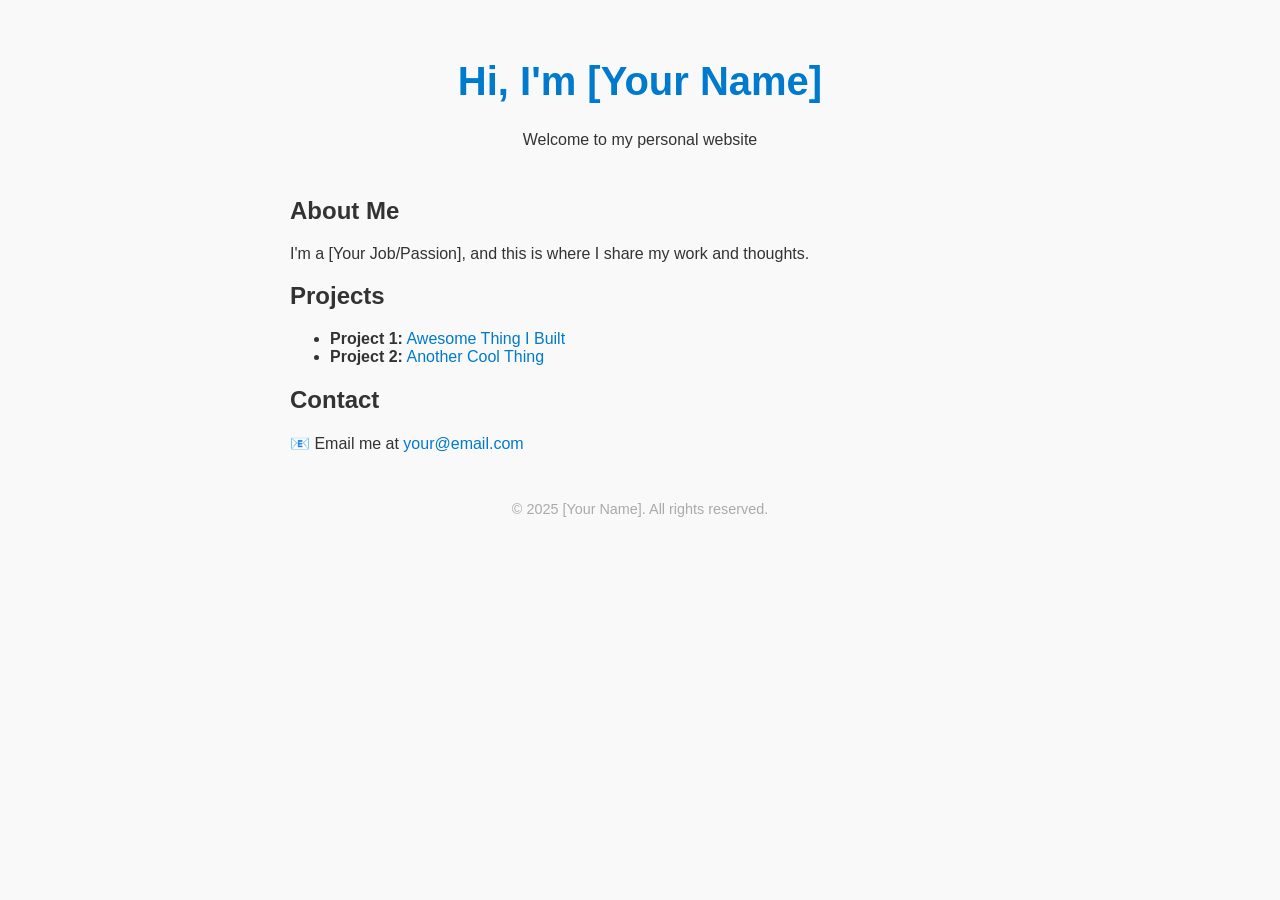
==== index.html @ 6f3f7ba5 "Create index.html The beginning of my Ai Agency Website" ====
<!DOCTYPE html>
<html lang="en">
<head>
  <meta charset="UTF-8" />
  <meta name="viewport" content="width=device-width, initial-scale=1.0"/>
  <title>My Portfolio</title>
  <style>
    body {
      font-family: Arial, sans-serif;
      margin: 0;
      padding: 2rem;
      background-color: #f9f9f9;
      color: #333;
    }
    header {
      text-align: center;
      margin-bottom: 3rem;
    }
    h1 {
      font-size: 2.5rem;
      color: #007acc;
    }
    section {
      max-width: 700px;
      margin: 0 auto;
    }
    a {
      color: #007acc;
      text-decoration: none;
    }
    a:hover {
      text-decoration: underline;
    }
    footer {
      margin-top: 3rem;
      text-align: center;
      font-size: 0.9rem;
      color: #aaa;
    }
  </style>
</head>
<body>
  <header>
    <h1>Hi, I'm [Your Name]</h1>
    <p>Welcome to my personal website</p>
  </header>

  <section>
    <h2>About Me</h2>
    <p>I'm a [Your Job/Passion], and this is where I share my work and thoughts.</p>

    <h2>Projects</h2>
    <ul>
      <li><strong>Project 1:</strong> <a href="#">Awesome Thing I Built</a></li>
      <li><strong>Project 2:</strong> <a href="#">Another Cool Thing</a></li>
    </ul>

    <h2>Contact</h2>
    <p>📧 Email me at <a href="mailto:your@email.com">your@email.com</a></p>
  </section>

  <footer>
    <p>© 2025 [Your Name]. All rights reserved.</p>
  </footer>
</body>
</html>
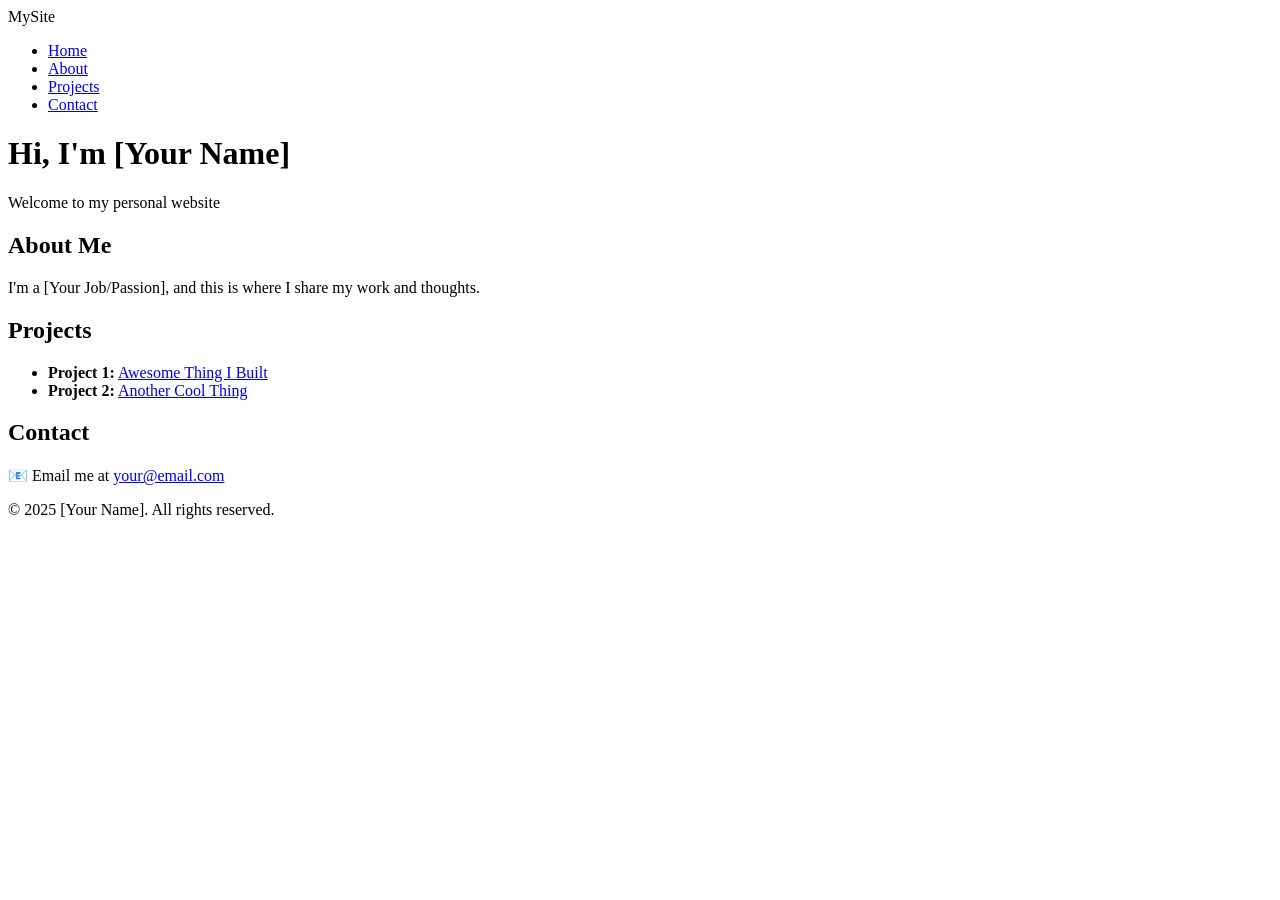
==== commit 17393613: "Nav Bar Building a Navigation Bar like Apples" ====
--- a/index.html
+++ b/index.html
@@ -3,43 +3,20 @@
 <head>
   <meta charset="UTF-8" />
   <meta name="viewport" content="width=device-width, initial-scale=1.0"/>
-  <title>My Portfolio</title>
-  <style>
-    body {
-      font-family: Arial, sans-serif;
-      margin: 0;
-      padding: 2rem;
-      background-color: #f9f9f9;
-      color: #333;
-    }
-    header {
-      text-align: center;
-      margin-bottom: 3rem;
-    }
-    h1 {
-      font-size: 2.5rem;
-      color: #007acc;
-    }
-    section {
-      max-width: 700px;
-      margin: 0 auto;
-    }
-    a {
-      color: #007acc;
-      text-decoration: none;
-    }
-    a:hover {
-      text-decoration: underline;
-    }
-    footer {
-      margin-top: 3rem;
-      text-align: center;
-      font-size: 0.9rem;
-      color: #aaa;
-    }
-  </style>
+  <title>Task Shorter</title>
+  <link rel="stylesheet" href="style.css" />
 </head>
 <body>
+  <nav class="navbar">
+    <div class="logo">MySite</div>
+    <ul class="nav-links">
+      <li><a href="index.html">Home</a></li>
+      <li><a href="about.html">About</a></li>
+      <li><a href="projects.html">Projects</a></li>
+      <li><a href="contact.html">Contact</a></li>
+    </ul>
+  </nav>
+  
   <header>
     <h1>Hi, I'm [Your Name]</h1>
     <p>Welcome to my personal website</p>
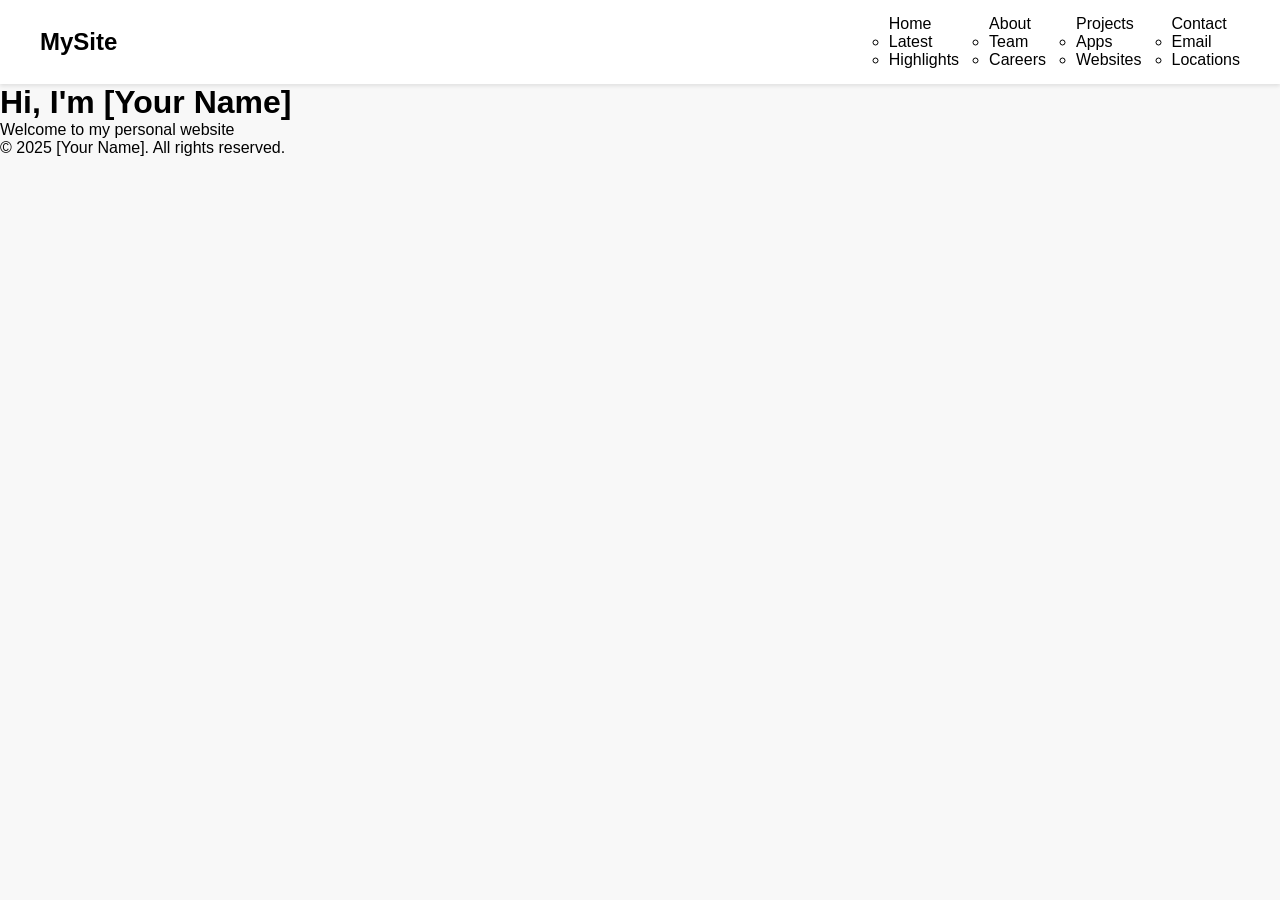
==== commit 9ed7319d: "New Nav Bar" ====
--- a/index.html
+++ b/index.html
@@ -7,13 +7,37 @@
   <link rel="stylesheet" href="style.css" />
 </head>
 <body>
-  <nav class="navbar">
+ <nav class="navbar">
     <div class="logo">MySite</div>
     <ul class="nav-links">
-      <li><a href="index.html">Home</a></li>
-      <li><a href="about.html">About</a></li>
-      <li><a href="projects.html">Projects</a></li>
-      <li><a href="contact.html">Contact</a></li>
+      <li class="nav-item">
+        <a href="index.html">Home</a>
+        <ul class="dropdown">
+          <li><a href="#">Latest</a></li>
+          <li><a href="#">Highlights</a></li>
+        </ul>
+      </li>
+      <li class="nav-item">
+        <a href="about.html">About</a>
+        <ul class="dropdown">
+          <li><a href="#">Team</a></li>
+          <li><a href="#">Careers</a></li>
+        </ul>
+      </li>
+      <li class="nav-item">
+        <a href="projects.html">Projects</a>
+        <ul class="dropdown">
+          <li><a href="#">Apps</a></li>
+          <li><a href="#">Websites</a></li>
+        </ul>
+      </li>
+      <li class="nav-item">
+        <a href="contact.html">Contact</a>
+        <ul class="dropdown">
+          <li><a href="#">Email</a></li>
+          <li><a href="#">Locations</a></li>
+        </ul>
+      </li>
     </ul>
   </nav>
   
@@ -22,20 +46,6 @@
     <p>Welcome to my personal website</p>
   </header>
 
-  <section>
-    <h2>About Me</h2>
-    <p>I'm a [Your Job/Passion], and this is where I share my work and thoughts.</p>
-
-    <h2>Projects</h2>
-    <ul>
-      <li><strong>Project 1:</strong> <a href="#">Awesome Thing I Built</a></li>
-      <li><strong>Project 2:</strong> <a href="#">Another Cool Thing</a></li>
-    </ul>
-
-    <h2>Contact</h2>
-    <p>📧 Email me at <a href="mailto:your@email.com">your@email.com</a></p>
-  </section>
-
   <footer>
     <p>© 2025 [Your Name]. All rights reserved.</p>
   </footer>
--- a/style.css
+++ b/style.css
@@ -0,0 +1,49 @@
+* {
+  margin: 0;
+  padding: 0;
+  box-sizing: border-box;
+}
+
+body {
+  font-family: -apple-system, BlinkMacSystemFont, 'Segoe UI', Roboto, Helvetica, Arial, sans-serif;
+  background: #f8f8f8;
+  color: #000;
+}
+
+.navbar {
+  display: flex;
+  justify-content: space-between;
+  align-items: center;
+  background-color: #fff;
+  padding: 15px 40px;
+  box-shadow: 0 2px 4px rgba(0,0,0,0.1);
+  position: sticky;
+  top: 0;
+  z-index: 1000;
+}
+
+.logo {
+  font-weight: 600;
+  font-size: 1.5rem;
+}
+
+.nav-links {
+  list-style: none;
+  display: flex;
+  gap: 30px;
+}
+
+.nav-links li a {
+  text-decoration: none;
+  color: #000;
+  font-size: 1rem;
+  transition: color 0.2s ease;
+}
+
+.nav-links li a:hover {
+  color: #0071e3; /* Apple-style blue */
+}
+
+.content {
+  padding: 60px;
+}
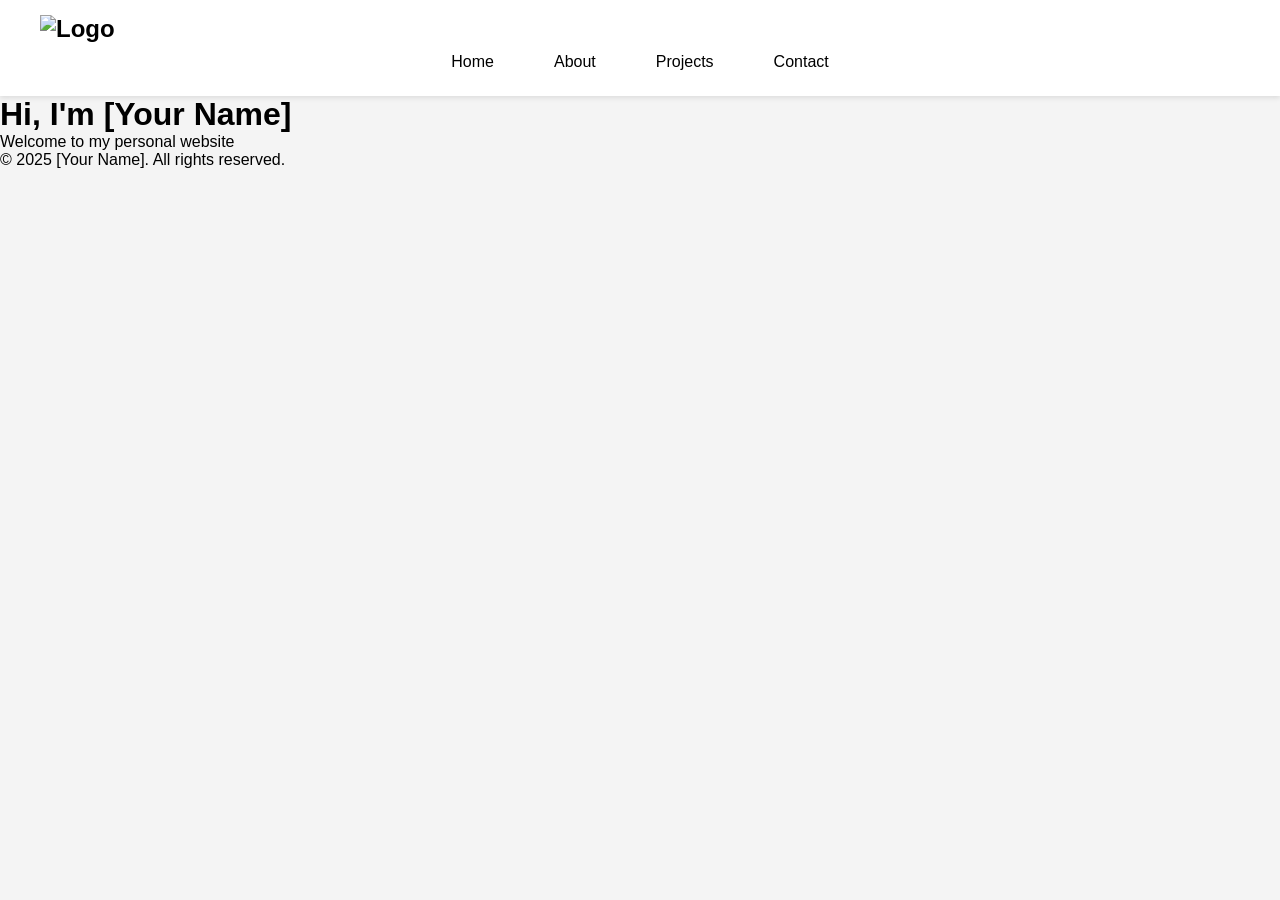
==== commit ef95038e: "added logo image" ====
--- a/index.html
+++ b/index.html
@@ -8,7 +8,9 @@
 </head>
 <body>
  <nav class="navbar">
-    <div class="logo">MySite</div>
+    <div class="logo">
+      <img src="logo.png" alt="Logo" class="logo-img" />
+    </div>
     <ul class="nav-links">
       <li class="nav-item">
         <a href="index.html">Home</a>
--- a/style.css
+++ b/style.css
@@ -6,44 +6,77 @@
 
 body {
   font-family: -apple-system, BlinkMacSystemFont, 'Segoe UI', Roboto, Helvetica, Arial, sans-serif;
-  background: #f8f8f8;
-  color: #000;
+  background: #f4f4f4;
 }
 
 .navbar {
-  display: flex;
-  justify-content: space-between;
-  align-items: center;
   background-color: #fff;
   padding: 15px 40px;
-  box-shadow: 0 2px 4px rgba(0,0,0,0.1);
   position: sticky;
   top: 0;
-  z-index: 1000;
+  z-index: 999;
+  box-shadow: 0 2px 5px rgba(0,0,0,0.1);
 }
 
 .logo {
-  font-weight: 600;
   font-size: 1.5rem;
+  font-weight: bold;
 }
 
 .nav-links {
   list-style: none;
   display: flex;
-  gap: 30px;
+  justify-content: center;
+  gap: 40px;
+  position: relative;
 }
 
-.nav-links li a {
+.nav-item {
+  position: relative;
+}
+
+.nav-item > a {
   text-decoration: none;
   color: #000;
   font-size: 1rem;
-  transition: color 0.2s ease;
+  padding: 10px;
+  display: inline-block;
 }
 
-.nav-links li a:hover {
-  color: #0071e3; /* Apple-style blue */
+.nav-item:hover > a {
+  color: #0071e3;
 }
 
-.content {
-  padding: 60px;
+.dropdown {
+  display: none;
+  position: absolute;
+  top: 100%;
+  left: 0;
+  background-color: #fff;
+  padding: 15px 0;
+  min-width: 160px;
+  box-shadow: 0 4px 6px rgba(0,0,0,0.1);
+  flex-direction: column;
+  transition: all 0.3s ease;
+  border-radius: 6px;
 }
+
+.dropdown li {
+  list-style: none;
+}
+
+.dropdown li a {
+  padding: 10px 20px;
+  display: block;
+  color: #000;
+  text-decoration: none;
+  white-space: nowrap;
+}
+
+.dropdown li a:hover {
+  background-color: #f0f0f0;
+}
+
+.nav-item:hover .dropdown {
+  display: flex;
+}
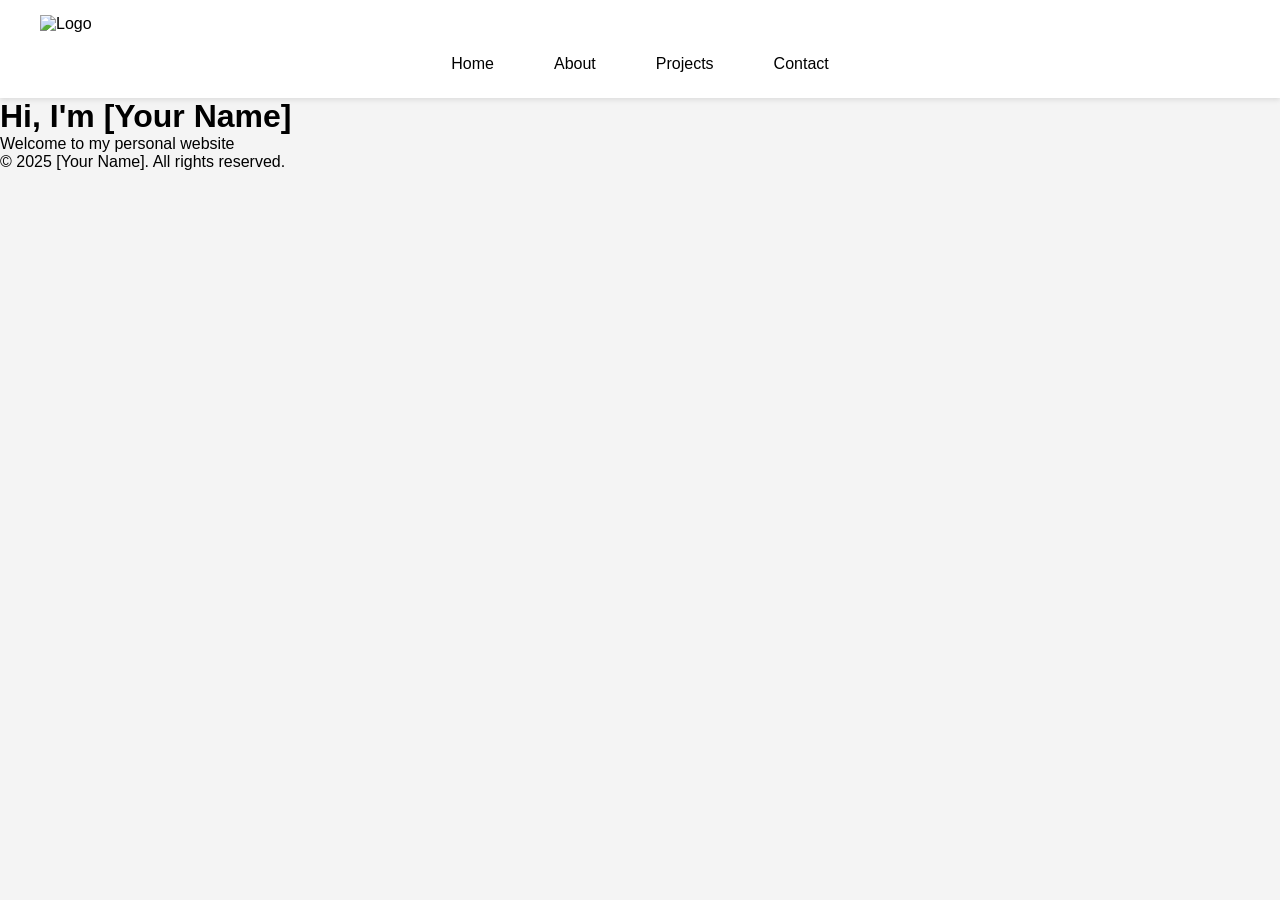
==== commit df88875f: "Update index.html" ====
--- a/index.html
+++ b/index.html
@@ -9,7 +9,7 @@
 <body>
  <nav class="navbar">
     <div class="logo">
-      <img src="logo.png" alt="Logo" class="logo-img" />
+      <img src="assets/logo.png" alt="Logo" class="logo-img" />
     </div>
     <ul class="nav-links">
       <li class="nav-item">
--- a/style.css
+++ b/style.css
@@ -19,8 +19,14 @@
 }
 
 .logo {
-  font-size: 1.5rem;
-  font-weight: bold;
+  display: flex;
+  align-items: center;
+  gap: 10px;
+}
+
+.logo-img {
+  height: 30px;
+  width: auto;
 }
 
 .nav-links {
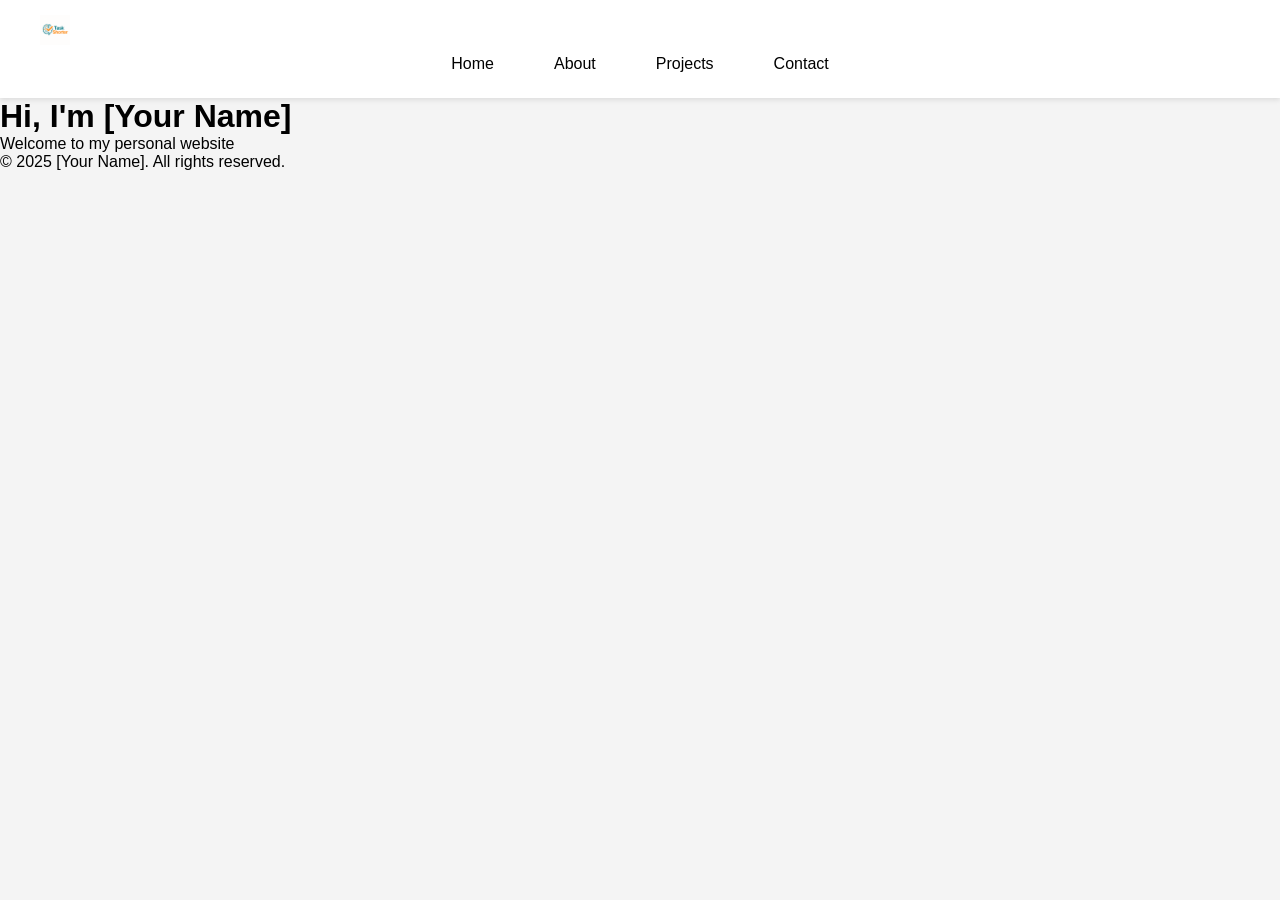
==== commit dd338ee9: "Update index.html" ====
--- a/index.html
+++ b/index.html
@@ -9,7 +9,7 @@
 <body>
  <nav class="navbar">
     <div class="logo">
-      <img src="assets/logo.png" alt="Logo" class="logo-img" />
+      <img src="assets/logo.PNG" alt="Logo" class="logo-img" />
     </div>
     <ul class="nav-links">
       <li class="nav-item">
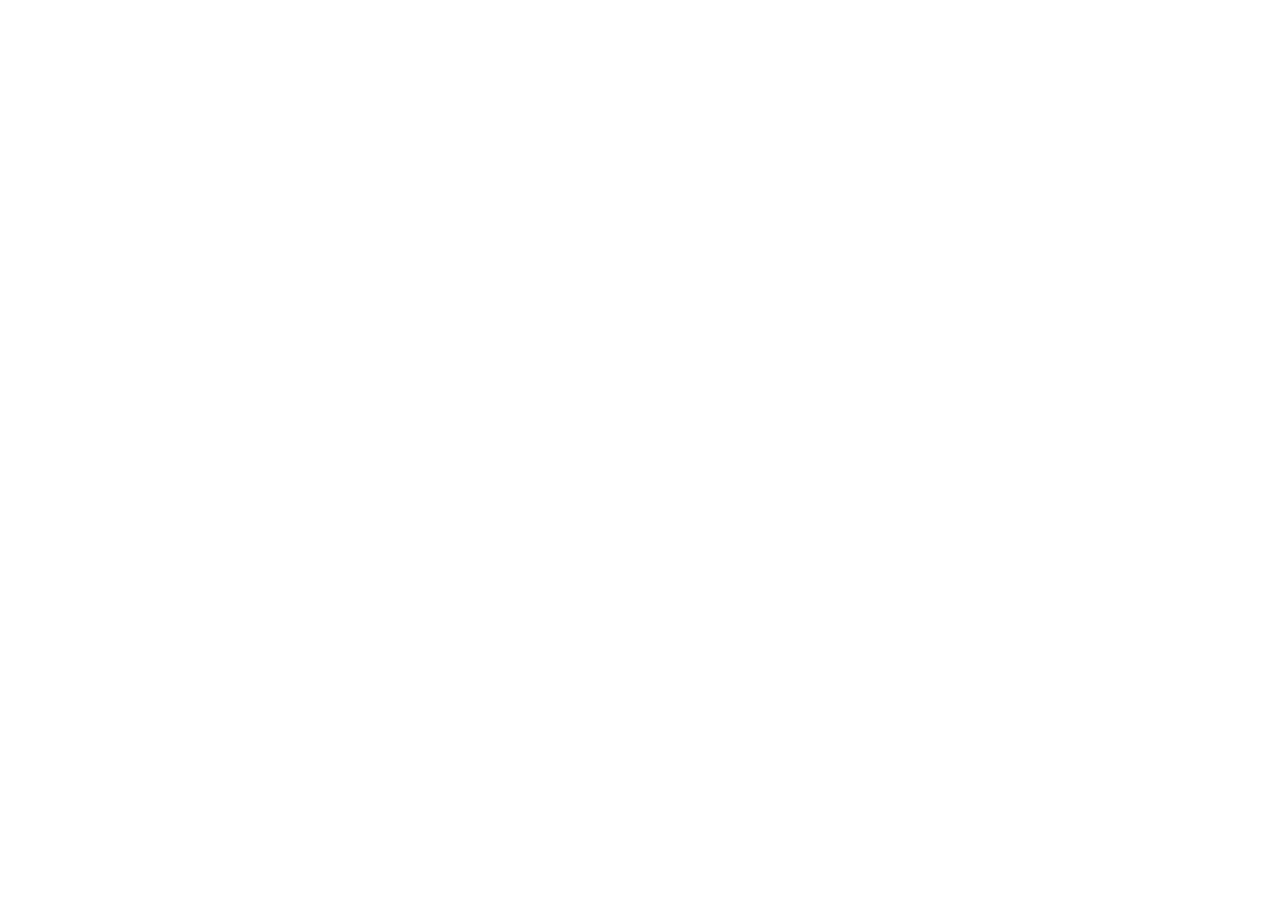
==== commit 86acaaf4: "Add files via upload" ====
--- a/index.html
+++ b/index.html
@@ -1,55 +1,13 @@
-<!DOCTYPE html>
+<!doctype html>
 <html lang="en">
-<head>
-  <meta charset="UTF-8" />
-  <meta name="viewport" content="width=device-width, initial-scale=1.0"/>
-  <title>Task Shorter</title>
-  <link rel="stylesheet" href="style.css" />
-</head>
-<body>
- <nav class="navbar">
-    <div class="logo">
-      <img src="assets/logo.PNG" alt="Logo" class="logo-img" />
-    </div>
-    <ul class="nav-links">
-      <li class="nav-item">
-        <a href="index.html">Home</a>
-        <ul class="dropdown">
-          <li><a href="#">Latest</a></li>
-          <li><a href="#">Highlights</a></li>
-        </ul>
-      </li>
-      <li class="nav-item">
-        <a href="about.html">About</a>
-        <ul class="dropdown">
-          <li><a href="#">Team</a></li>
-          <li><a href="#">Careers</a></li>
-        </ul>
-      </li>
-      <li class="nav-item">
-        <a href="projects.html">Projects</a>
-        <ul class="dropdown">
-          <li><a href="#">Apps</a></li>
-          <li><a href="#">Websites</a></li>
-        </ul>
-      </li>
-      <li class="nav-item">
-        <a href="contact.html">Contact</a>
-        <ul class="dropdown">
-          <li><a href="#">Email</a></li>
-          <li><a href="#">Locations</a></li>
-        </ul>
-      </li>
-    </ul>
-  </nav>
-  
-  <header>
-    <h1>Hi, I'm [Your Name]</h1>
-    <p>Welcome to my personal website</p>
-  </header>
-
-  <footer>
-    <p>© 2025 [Your Name]. All rights reserved.</p>
-  </footer>
-</body>
+  <head>
+    <meta charset="UTF-8" />
+    <link rel="icon" type="image/svg+xml" href="/vite.svg" />
+    <meta name="viewport" content="width=device-width, initial-scale=1.0" />
+    <title>AI Automation Services - Apple-inspired Website</title>
+  </head>
+  <body>
+    <div id="root"></div>
+    <script type="module" src="/src/main.tsx"></script>
+  </body>
 </html>
